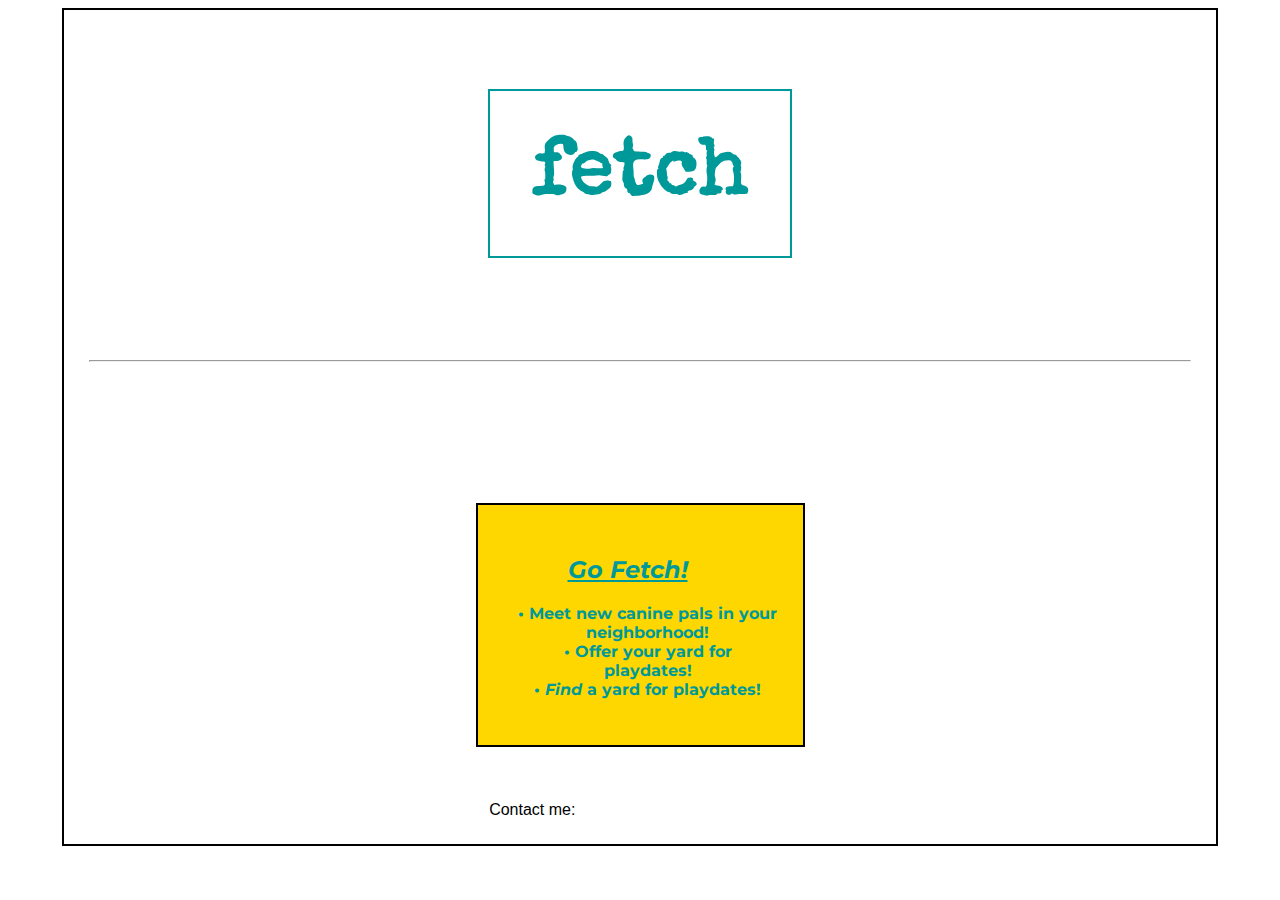
==== unit_4/index.html @ 2996f3b6 "unit 4" ====
<!DOCTYPE html>
<html>

<head>
	<link rel="stylesheet" type="text/css" href="css/style.css">
	<title>fetch</title>
</head>
<body>
<div id="body">
<h1>fetch</h1>



<h2>The Future is Fetch.</h2>




<hr>

<h2>Who says you can't teach an old dog new tricks?</h2>
<p>Fetch puts your neighborhood dog park in the palm of your hand! Swipe through nearby dogs and refine your matches by proximity, size, gender, activity level, and more to find your perfect pooch for a puppy playdate!</p><br>
<div id="list">
<div id="slogan"><h2>Go Fetch!</h2></div>
<ul>
<li>&#149; Meet new canine pals in your neighborhood!</li>
<li>&#149; Offer your yard for playdates!</li>
<li>&#149; <i>Find</i> a yard for playdates!</li>
<li></li>
</ul></div>

<br><br><br>

Contact me: <a href="mailto:kendall.burke@gmail.com?subject=Have%20I%20told%20you%20lately%20that%20I%20loved%20you?">steve-buscemi@getfetch.com</a>


</div>

</body>
</html>
---- unit_4/css/style.css ----
@import url(https://fonts.googleapis.com/css?family=Montserrat);
@import url(https://fonts.googleapis.com/css?family=Special+Elite);



body {
	margin-left: auto;
	margin-right: auto;
	width: 90%;
	border-style: solid;
	border-width: 2px;
	border-color: #000;
	text-align: center;
	font-family: Helvetica;
}

#body {
	background: url("https://c2.staticflickr.com/6/5294/5399864468_77a403cb18_b.jpg");
	background-size: cover;
	padding: 25px;
}



#slogan h2 {
	font-style: italic;
	text-decoration: underline;
	color: #009999;
}

ul {
	font-family: 'Montserrat', sans-serif;
	font-weight: bold;
    list-style-type: none;
	color: #009999;

}

#list { 
	width: 300px;
	border: solid 2px black;
	background-color: Gold;
	margin-left: auto;
	margin-right: auto;
	padding-top: 30px;
	padding-right: 25px;
	padding-bottom: 30px;


 }

h1 {
	font-family: 'Special Elite', cursive;
	font-size: 80px;
	color: #009999;
	font-weight: 800;
	width: 300px;
	height: 120px;
	border: 2px solid #009999;
	margin-left: auto;
	margin-right: auto;
	padding-top: 45px;

}

#header{
	border: solid 2px black;
	height: 200px;
	background-color: black;
}

h2 { 
color: white;
font-family: 'Montserrat', sans-serif; }

p {
	color: white;
	font-family: 'Montserrat', sans-serif;
}
	
	
}

hr {
	outline-style: none;
}

#bar {
	width: 600px;
	height: 25px;
	background-color: Gold;
	border: solid 2px black;
	margin-left: auto;
	margin-right: auto;
}

a {
	text-decoration: none;
	color: white;
}
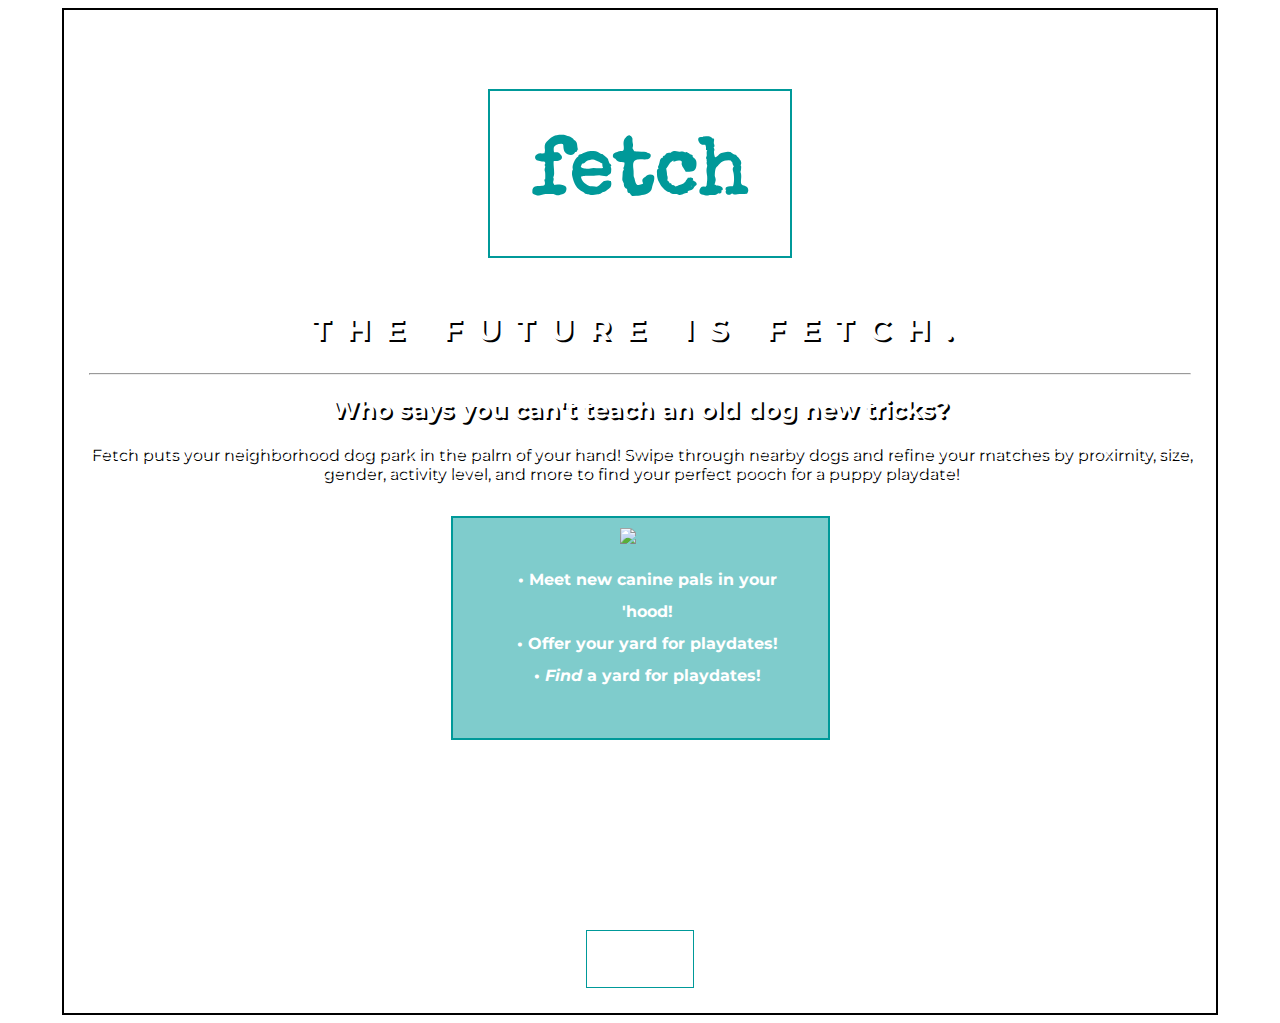
==== commit 61997210: "unit_4" ====
--- a/unit_4/index.html
+++ b/unit_4/index.html
@@ -10,29 +10,28 @@
 <div id="body">
 <h1>fetch</h1>
 
-
-
-<h2>The Future is Fetch.</h2>
-
-
-
+<div id="future"><h2>The Future is Fetch.</h2></div>
 
 <hr>
 
 <h2>Who says you can't teach an old dog new tricks?</h2>
-<p>Fetch puts your neighborhood dog park in the palm of your hand! Swipe through nearby dogs and refine your matches by proximity, size, gender, activity level, and more to find your perfect pooch for a puppy playdate!</p><br>
+
+<div id="description"><p>Fetch puts your neighborhood dog park in the palm of your hand! Swipe through nearby dogs and refine your matches by proximity, size, gender, activity level, and more to find your perfect pooch for a puppy playdate!</p></div>
+
+<br>
+
 <div id="list">
-<div id="slogan"><h2>Go Fetch!</h2></div>
+<img src="http://www.clker.com/cliparts/Z/n/V/K/1/J/dog-for-coloring-hi.png" width=300px>
 <ul>
-<li>&#149; Meet new canine pals in your neighborhood!</li>
+<li>&#149; Meet new canine pals in your 'hood!</li>
 <li>&#149; Offer your yard for playdates!</li>
 <li>&#149; <i>Find</i> a yard for playdates!</li>
-<li></li>
-</ul></div>
+</ul>
+</div>
 
-<br><br><br>
+<br><br><br><br><br>
 
-Contact me: <a href="mailto:kendall.burke@gmail.com?subject=Have%20I%20told%20you%20lately%20that%20I%20loved%20you?">steve-buscemi@getfetch.com</a>
+<div id="contact"><p><a href="mailto:kendall.burke@gmail.com?subject=Have%20I%20told%20you%20lately%20that%20I%20loved%20you?">Contact Us</a></p></div>
 
 
 </div>
--- a/unit_4/css/style.css
+++ b/unit_4/css/style.css
@@ -22,30 +22,23 @@
 
 
 
-#slogan h2 {
-	font-style: italic;
-	text-decoration: underline;
-	color: #009999;
-}
-
 ul {
 	font-family: 'Montserrat', sans-serif;
 	font-weight: bold;
     list-style-type: none;
-	color: #009999;
-
+	color: #fff;
+	line-height: 200%;
 }
 
 #list { 
-	width: 300px;
-	border: solid 2px black;
-	background-color: Gold;
+	width: 350px;
+	border: solid 2px #009999;
 	margin-left: auto;
 	margin-right: auto;
-	padding-top: 30px;
+	padding-top: 10px;
 	padding-right: 25px;
 	padding-bottom: 30px;
-
+	background-color:rgba(0,153,153,0.5);
 
  }
 
@@ -60,6 +53,7 @@
 	margin-left: auto;
 	margin-right: auto;
 	padding-top: 45px;
+	background-color:rgba(255,255,255,0.7);
 
 }
 
@@ -70,33 +64,45 @@
 }
 
 h2 { 
-color: white;
-font-family: 'Montserrat', sans-serif; }
+	color: white;
+	font-family: 'Montserrat', sans-serif; 
+	text-shadow: 2px 2px #000;
+
+}
 
 p {
 	color: white;
 	font-family: 'Montserrat', sans-serif;
 }
 	
-	
-}
 
 hr {
 	outline-style: none;
 }
 
-#bar {
-	width: 600px;
-	height: 25px;
-	background-color: Gold;
-	border: solid 2px black;
-	margin-left: auto;
-	margin-right: auto;
-}
 
 a {
 	text-decoration: none;
 	color: white;
 }
 
+#future {
+	letter-spacing: 15px;
+	text-transform: uppercase;
+	font-size: 20px;
+}
 
+#contact {
+	width: 100px;
+	height: 50px;
+	border: 1px solid #009999;
+	background-color:rgba(255,255,255,0.2);
+	padding: 3px;
+	margin-left: auto;
+	margin-right: auto;
+	margin-top: 100px;
+}
+
+#description {
+	text-shadow: 2px 2px #000;
+}
